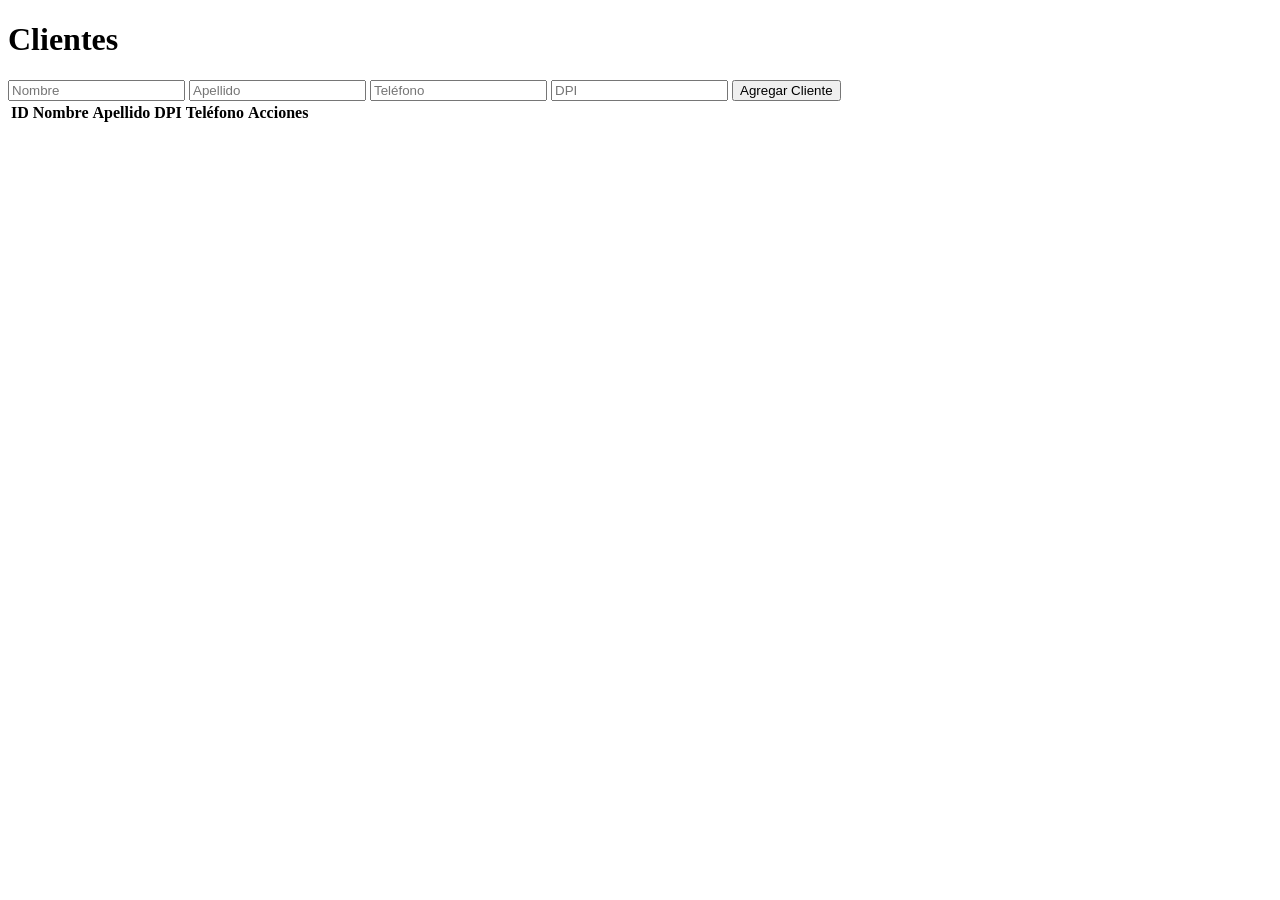
==== src/templates/cliente.html @ 1bd26d86 "close flow" ====
<!DOCTYPE html>
<html lang="es">
<head>
    <meta charset="UTF-8">
    <title>Gestión de Clientes</title>
    <link rel="stylesheet" href="{{ url_for('static', filename='style.css') }}">
</head>
<body>
    <h1>Clientes</h1>

    <form id="form-cliente">
        <input type="text" name="nombre" placeholder="Nombre" required>
        <input type="text" name="apellido" placeholder="Apellido" required>
        <input type="text" name="telefono" placeholder="Teléfono" required>
        <input type="text" name="dpi" placeholder="DPI" required>
        <button type="submit">Agregar Cliente</button>
    </form>

    <table id="tabla-clientes">
        <thead>
            <tr>
                <th>ID</th>
                <th>Nombre</th>
                <th>Apellido</th>
                <th>DPI</th>
                <th>Teléfono</th>
              
                <th>Acciones</th>
            </tr>
        </thead>
        <tbody></tbody>
    </table>

    <script>
        async function cargarClientes() {
            const res = await fetch('/clientes');
            const clientes = await res.json();
            const cuerpo = document.querySelector('#tabla-clientes tbody');
            cuerpo.innerHTML = '';

            clientes.forEach(c => {
                const fila = document.createElement('tr');
                fila.innerHTML = `
                    <td>${c.IDCLIENTE}</td>
                    <td>${c.NOMBRE}</td>
                    <td>${c.APELLIDO}</td>
                    <td>${c.DPI}</td>
                    <td>${c.TELEFONO}</td>
                    <td>
                        <button onclick="editarCliente(${c.IDCLIENTE})">Editar</button>
                        <button onclick="eliminarCliente(${c.IDCLIENTE})">Eliminar</button>
                        <button onclick="registrotarjeta(${c.IDCLIENTE})">Metodos de Pago</button>
                    </td>
                `;
                cuerpo.appendChild(fila);
            });
        }


        async function registrotarjeta(idCliente) {
            window.location.href = `/tarjeta/formulario?idcliente=${idCliente}`;            
        }

        async function eliminarCliente(id) {
            await fetch(`/clientes/${id}`, { method: 'DELETE' });
            cargarClientes();
        }

        function editarCliente(id) {
            // Aquí puedes implementar la lógica para editar un cliente
            // Por ejemplo, abrir un formulario modal con los datos del cliente
            alert('Funcionalidad de edición no implementada aún.');
        }

        document.getElementById('form-cliente').addEventListener('submit', async e => {
            e.preventDefault();
            const datos = Object.fromEntries(new FormData(e.target).entries());

            const resp = await fetch('/clientes', {
                method: 'POST',
                headers: { 'Content-Type': 'application/json' },
                body: JSON.stringify(datos)
            });

            if (!resp.ok) {
                const error = await resp.json();
                alert("Error al guardar el cliente: " + (error.error || resp.statusText));
                return;
            }

            e.target.reset();
            cargarClientes();
        });

        cargarClientes();
    </script>
</body>
</html>
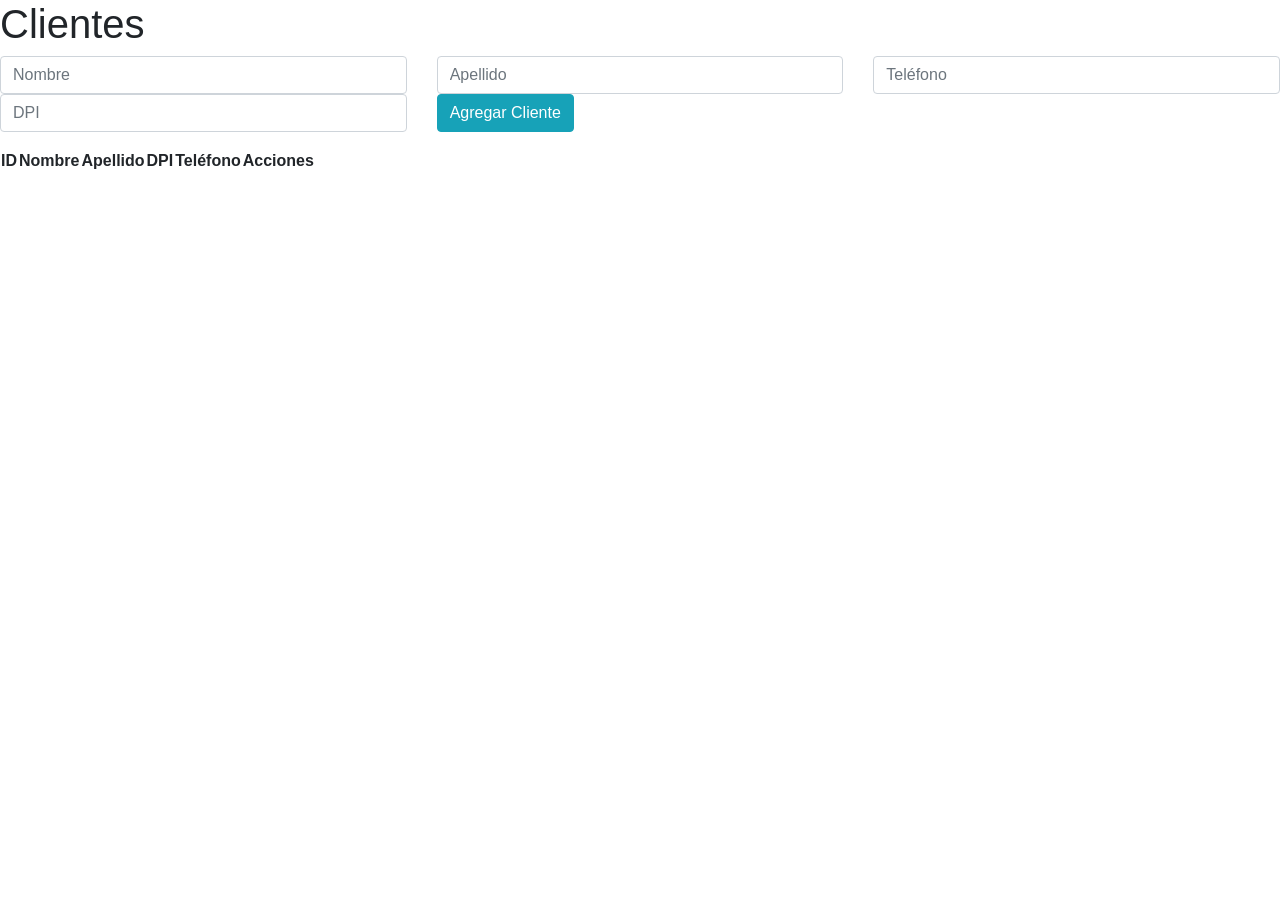
==== commit aac8ff6d: "pray" ====
--- a/src/templates/cliente.html
+++ b/src/templates/cliente.html
@@ -2,20 +2,37 @@
 <html lang="es">
 <head>
     <meta charset="UTF-8">
+    <meta name="viewport" content="width=device-width, initial-scale=1, shrink-to-fit=no">
     <title>Gestión de Clientes</title>
     <link rel="stylesheet" href="{{ url_for('static', filename='style.css') }}">
+    <link rel="stylesheet" href="https://cdn.jsdelivr.net/npm/bootstrap@4.3.1/dist/css/bootstrap.min.css" integrity="sha384-ggOyR0iXCbMQv3Xipma34MD+dH/1fQ784/j6cY/iJTQUOhcWr7x9JvoRxT2MZw1T" crossorigin="anonymous">
+
 </head>
 <body>
     <h1>Clientes</h1>
 
-    <form id="form-cliente">
-        <input type="text" name="nombre" placeholder="Nombre" required>
-        <input type="text" name="apellido" placeholder="Apellido" required>
-        <input type="text" name="telefono" placeholder="Teléfono" required>
-        <input type="text" name="dpi" placeholder="DPI" required>
-        <button type="submit">Agregar Cliente</button>
+    <form id="form-cliente" class="row g-3">
+        <div class="col-md-4">
+            <input type="text" class="form-control" name="nombre" placeholder="Nombre" required> 
+        </div>
+
+        <div class="col-md-4">
+            <input type="text" class="form-control" name="apellido" placeholder="Apellido" required>
+        </div>
+        <div class="col-md-4">
+            <input type="text" class="form-control" name="telefono" placeholder="Teléfono" required>    
+        </div>
+        <div class="col-md-4">
+            <input type="text" class="form-control" name="dpi" placeholder="DPI" required>  
+        </div>
+
+        <div class="col-md-4">
+            <button class="btn btn-info" type="submit">Agregar Cliente</button>
+        </div>
+
+      
     </form>
-
+    <div id="mensaje" class="mt-3"></div>
     <table id="tabla-clientes">
         <thead>
             <tr>
@@ -75,21 +92,27 @@
         document.getElementById('form-cliente').addEventListener('submit', async e => {
             e.preventDefault();
             const datos = Object.fromEntries(new FormData(e.target).entries());
-
-            const resp = await fetch('/clientes', {
-                method: 'POST',
-                headers: { 'Content-Type': 'application/json' },
-                body: JSON.stringify(datos)
-            });
-
-            if (!resp.ok) {
-                const error = await resp.json();
-                alert("Error al guardar el cliente: " + (error.error || resp.statusText));
-                return;
+            try{
+                const resp = await fetch('/clientes', {
+                    method: 'POST',
+                    headers: { 'Content-Type': 'application/json' },
+                    body: JSON.stringify(datos)
+                });
+         
+            const respuesta = await resp.json();
+            if (resp.ok) {
+                    document.getElementById('mensaje').innerHTML =
+                        `<div class="alert alert-success">${respuesta.mensaje}</div>`;
+                    e.target.reset();
+                    cargarClientes();
+                } else {
+                    document.getElementById('mensaje').innerHTML =
+                        `<div class="alert alert-danger">Error: ${respuesta.error}</div>`;
+                }
+                
+            }catch(error){
+                document.getElementById('mensaje').innerHTML =`<div class="alert alert-danger">Error de red o servidor.</div>`;
             }
-
-            e.target.reset();
-            cargarClientes();
         });
 
         cargarClientes();
